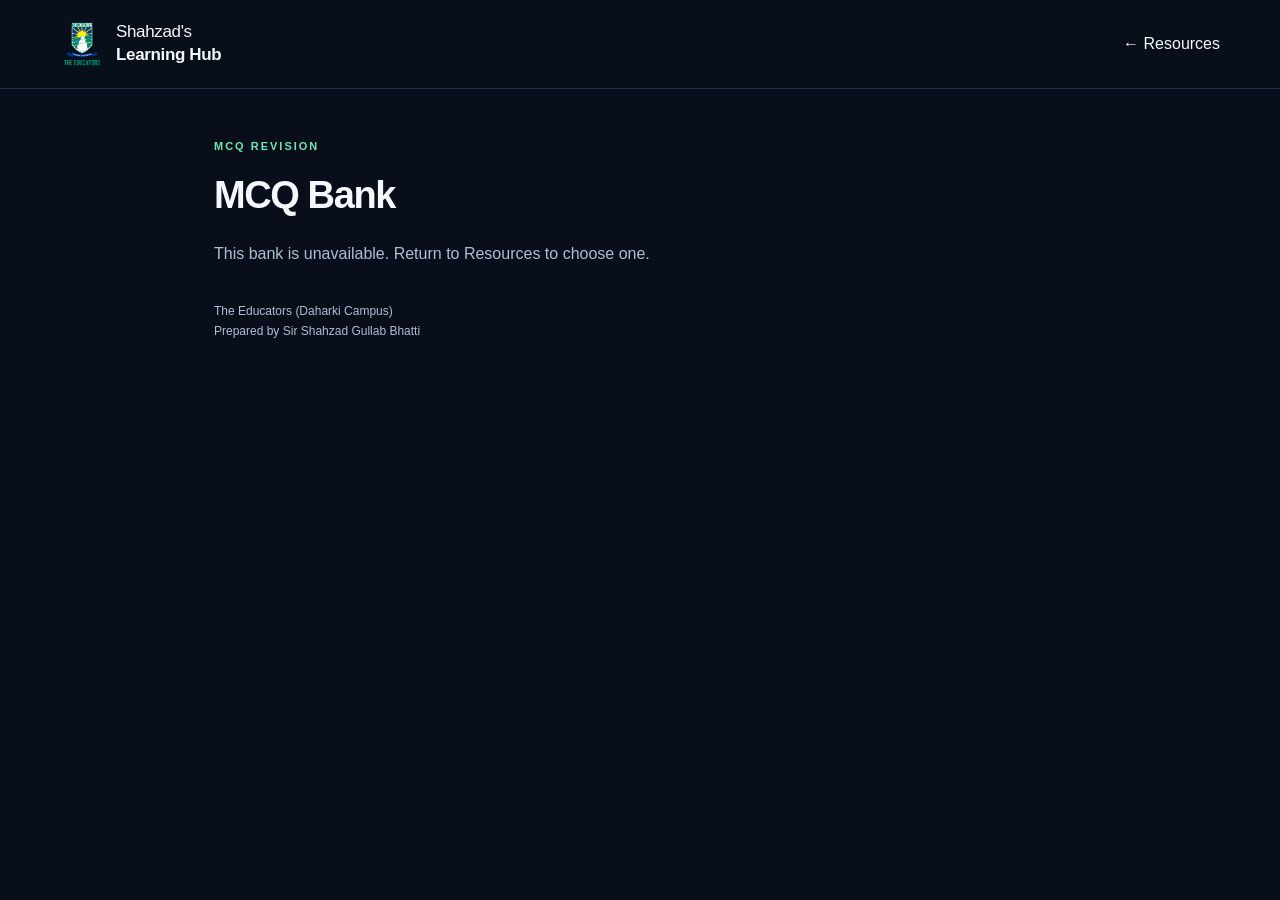
==== site/bank.html @ e8b8c27c "Create student learning hub with chapter resources" ====
<!doctype html><html lang="en"><head><meta charset="utf-8"><meta name="viewport" content="width=device-width,initial-scale=1"><meta name="color-scheme" content="dark"><title>MCQ Revision | Shahzad's Learning Hub</title><link rel="icon" href="assets/logo.png"><link rel="stylesheet" href="styles.css"><script src="data/banks.js" defer></script><script src="bank.js" defer></script><script src="reader.js" defer></script></head><body><header class="site-header"><div class="container header-inner"><a href="index.html" class="brand"><img src="assets/logo.png" alt="The Educators" width="44" height="44"><span>Shahzad's <strong>Learning Hub</strong></span></a><a id="bank-back" href="index.html#library">← Resources</a></div></header><main class="reader"><p class="eyebrow" id="bank-meta">MCQ REVISION</p><h1 id="bank-title">MCQ Bank</h1><p id="bank-intro" class="reader-intro">Think through each question, then reveal the answer and explanation.</p><div class="reader-tools"><button class="button" data-expand>Show all answers</button><button class="button" data-collapse>Hide all answers</button><button class="button primary" data-print>Print with solutions</button></div><div id="bank-questions"></div><noscript><p>Enable JavaScript to read the questions and answers.</p></noscript><p class="reader-footer">The Educators (Daharki Campus)<br>Prepared by Sir Shahzad Gullab Bhatti</p></main></body></html>
---- site/styles.css ----
:root{color-scheme:dark;--bg:#080f1b;--surface:#101c2c;--raised:#17263a;--border:#2b3c51;--text:#f4f7fc;--muted:#b0bed2;--mint:#6ee7b7;--blue:#8cb8ff;--yellow:#fff000;--radius:18px;font-family:Inter,"Segoe UI",Arial,sans-serif;color:var(--text);background:var(--bg);font-synthesis:none}*{box-sizing:border-box}html{scroll-behavior:smooth;scroll-padding-top:100px}body{margin:0}a{color:inherit;text-decoration:none}button,input,select{font:inherit}button,a,input,select,summary{-webkit-tap-highlight-color:transparent}button{cursor:pointer}a:focus-visible,button:focus-visible,input:focus-visible,select:focus-visible,summary:focus-visible{outline:3px solid var(--yellow);outline-offset:5px}button{color:inherit}a:hover{color:var(--mint)}button:disabled{opacity:.5;cursor:default}p{line-height:1.65}h1,h2,h3,p{margin-top:0}h2{font-size:clamp(25px,3vw,36px);letter-spacing:-1.1px;margin-bottom:0}h3{font-size:21px;letter-spacing:-.35px}.container{width:min(1160px,calc(100% - 64px));margin-inline:auto}.site-header{background:rgba(8,15,27,.96);border-bottom:1px solid #203046;position:sticky;top:0;z-index:20}.header-inner{min-height:88px;display:flex;align-items:center;justify-content:space-between;gap:24px}.brand{display:flex;align-items:center;gap:12px;font-size:17px;letter-spacing:-.35px}.brand img{object-fit:contain}.brand span{display:flex;flex-direction:column;line-height:1.35}.brand strong{font-weight:650}.header-inner nav{display:flex;align-items:center;gap:30px;font-size:14px;color:var(--muted)}.nav-contact{border:1px solid var(--border);border-radius:9px;padding:11px 15px;color:var(--text)}.hero{display:grid;grid-template-columns:1.5fr 1fr;align-items:center;gap:80px;padding-block:72px 70px}.eyebrow{font-size:11px;letter-spacing:2px;font-weight:700;color:var(--mint);margin-bottom:18px}.status-dot{display:inline-block;width:6px;height:6px;background:var(--mint);border-radius:50%;margin-right:7px;vertical-align:middle}h1{font-size:clamp(44px,5.2vw,67px);line-height:1.1;letter-spacing:-3.3px;margin-bottom:22px;font-weight:650}h1 em{font-family:Georgia,serif;font-weight:400;color:var(--mint);letter-spacing:-2px}.hero-intro{font-size:17px;color:var(--muted);line-height:1.8;margin-bottom:27px}.button{display:inline-flex;align-items:center;justify-content:center;gap:28px;padding:13px 20px;border-radius:9px;border:1px solid var(--border);background:var(--surface);font-size:14px;font-weight:600;min-height:46px}.button.primary{background:var(--mint);color:#061b15;border-color:var(--mint)}.button:hover{background:var(--raised);color:var(--text)}.button.primary:hover{background:#a0f5d3;color:#061b15}.hero-caption{font-size:12px;color:var(--muted);margin:18px 0 0}.hero-caption span{margin-inline:10px}.teacher-preview{width:100%;max-width:340px;justify-self:end}.portrait-frame{height:300px;border:1px solid #315044;border-radius:110px 110px 20px 20px;overflow:hidden;position:relative;background:#183a36}.portrait-frame img{width:100%;height:100%;object-fit:cover;object-position:50% 22%;filter:saturate(.8)}.portrait-frame:after{content:"";position:absolute;inset:55% 0 0;background:linear-gradient(transparent,rgba(8,15,27,.85));pointer-events:none}.portrait-tag{position:absolute;bottom:18px;left:0;right:0;text-align:center;z-index:1;font-size:11px;letter-spacing:.4px;color:#e6f8f0}.teacher-preview-caption{padding:16px 2px;display:flex;align-items:center;justify-content:space-between}.teacher-preview-caption small{display:block;color:var(--muted);font-size:9px;letter-spacing:1.7px;margin-bottom:6px}.teacher-preview-caption strong{font-size:14px;font-weight:600}.teacher-preview-caption>a{width:33px;height:33px;border:1px solid var(--border);border-radius:50%;display:grid;place-items:center}.section-heading{display:flex;justify-content:space-between;gap:20px;align-items:end;margin-bottom:24px}.section-heading .eyebrow{margin-bottom:11px}.subtle{color:var(--muted);font-size:14px}.section-heading>.subtle{margin:0 0 4px}.class-section{padding-bottom:60px}.class-grid{display:grid;grid-template-columns:repeat(4,minmax(0,1fr));gap:14px}.class-card{text-align:left;padding:22px;background:linear-gradient(145deg,#102327,var(--surface));border:1px solid var(--border);border-radius:var(--radius);display:grid;gap:24px;transition:transform .2s,border-color .2s;min-height:204px}.class-card:hover{transform:translateY(-4px);border-color:var(--mint)}.class-card-top{display:flex;justify-content:space-between;gap:10px;font-size:9px;letter-spacing:1.4px;color:var(--muted)}.class-card-top>span{font-size:16px;color:var(--mint)}.class-card>strong{font-size:19px;display:flex;align-items:baseline;gap:10px;font-weight:400}.class-card>strong>span{font-size:42px;letter-spacing:-2px;font-weight:600}.class-card-bottom{font-size:14px}.class-card-bottom small{display:block;color:var(--muted);font-size:11px;margin-top:7px}.library-section{padding-top:42px;padding-bottom:70px;border-top:1px solid var(--border)}.search-row{display:grid;grid-template-columns:minmax(0,1fr) 155px 175px;gap:12px}.search-field{display:flex;align-items:center;gap:10px;background:var(--surface);border:1px solid var(--border);border-radius:10px;padding-left:16px}.search-field>span{font-size:26px;color:var(--muted);line-height:1}input,select{background:var(--surface);color:var(--text);border:1px solid var(--border);border-radius:10px;min-height:49px;padding:12px 15px;width:100%;font-size:14px}input::placeholder{color:#a9b7ca}.search-field input{border:0;background:transparent;min-width:0}select{cursor:pointer}.filter-row{display:flex;justify-content:space-between;align-items:center;gap:18px;margin:19px 0 28px}.type-tabs{display:flex;flex-wrap:wrap;gap:5px}.type-tabs button{border:1px solid transparent;background:transparent;color:var(--muted);font-size:12px;padding:9px 12px;border-radius:7px;min-height:38px}.type-tabs button[aria-pressed=true]{background:#16352e;color:var(--mint);border-color:#2f6052}.text-button{border:0;background:transparent;color:var(--muted);font-size:12px;text-decoration:underline;text-underline-offset:4px;min-height:38px}.resource-grid{display:grid;grid-template-columns:repeat(3,minmax(0,1fr));gap:16px}.resource-card{background:var(--surface);border:1px solid var(--border);border-radius:14px;padding:22px;display:flex;flex-direction:column;min-width:0}.resource-meta{display:flex;gap:8px;align-items:center;flex-wrap:wrap;font-size:10px;letter-spacing:.3px;color:var(--muted);margin-bottom:16px}.class-badge{background:#1c3048;color:#c8ddff;border-radius:5px;padding:5px 7px;font-size:10px}.resource-kind{margin-left:auto;color:var(--mint)}.resource-card h3{font-size:19px;font-weight:600;line-height:1.35;margin-bottom:10px;letter-spacing:-.35px}.resource-card p{font-size:13px;color:var(--muted);margin-bottom:20px}.resource-bottom{display:flex;justify-content:space-between;align-items:center;border-top:1px solid var(--border);padding-top:14px;margin-top:auto;gap:10px}.resource-bottom>span{color:var(--muted);font-size:10px}.resource-bottom a{font-size:12px;color:var(--mint);min-height:32px;display:inline-flex;align-items:center}.empty-state{border:1px dashed var(--border);border-radius:var(--radius);text-align:center;padding:50px 20px}.empty-state p{color:var(--muted)}.teacher-section{display:grid;grid-template-columns:1fr 1fr;gap:80px;padding-block:65px 80px;border-top:1px solid var(--border)}.teacher-intro h2{font-size:40px;line-height:1.15;margin-bottom:22px}.teacher-intro>p:not(.eyebrow){font-size:15px;color:var(--muted);max-width:480px}.qualification-list{display:flex;gap:30px;margin-block:25px;font-size:12px;color:var(--muted);line-height:1.6}.qualification-list strong{display:block;color:var(--text);font-size:13px;font-weight:500}.teacher-links{display:flex;gap:25px;font-size:13px;color:var(--mint)}.research-panel{border:1px solid var(--border);border-radius:var(--radius);padding:28px}.research-panel>h3{margin-bottom:7px}.research-item{border-top:1px solid var(--border);padding-top:18px;margin-top:18px}.research-item h4{font-size:14px;line-height:1.5;margin:0 0 6px;font-weight:500}.research-item p{font-size:12px;color:var(--muted);margin:0}.site-footer{border-top:1px solid var(--border);padding-block:28px}.footer-inner{display:flex;gap:24px;justify-content:space-between;align-items:center;font-size:11px;color:var(--muted)}.footer-inner strong{color:var(--text);font-size:13px}.footer-inner p{margin:6px 0 0}.footer-inner a{white-space:nowrap}.skip-link{position:fixed;left:20px;top:-100px;background:var(--mint);color:#061b15;padding:15px;z-index:100}.skip-link:focus{top:10px}.sr-only{position:absolute;width:1px;height:1px;padding:0;margin:-1px;overflow:hidden;clip:rect(0,0,0,0);white-space:nowrap;border:0}[hidden]{display:none!important}.viewer-main{width:min(1450px,calc(100% - 36px));margin:24px auto}.viewer-toolbar{display:flex;gap:20px;justify-content:space-between;align-items:center;margin-bottom:18px}.viewer-toolbar h1{font-size:24px;letter-spacing:-.6px;margin:8px 0 0}.viewer-toolbar .eyebrow{margin:0;font-size:10px}.viewer-actions{display:flex;gap:10px;flex-wrap:wrap}.viewer-actions .button{padding:10px 14px;font-size:12px;min-height:42px}.chapter-frame{width:100%;height:calc(100dvh - 205px);min-height:570px;border:1px solid var(--border);border-radius:14px;background:var(--bg);display:block}.chapter-frame:fullscreen{height:100%;border:0;border-radius:0}.viewer-help{font-size:12px;color:var(--muted);margin-top:14px}.reader{max-width:900px;margin:48px auto 70px;padding:0 24px}.reader h1{font-size:38px;letter-spacing:-1.4px;line-height:1.2}.reader-intro{color:var(--muted)}.reader-tools{display:flex;gap:10px;margin-block:24px}.reader-tools .button{font-size:12px;padding:10px 14px}.note-block,.bank-question{border-bottom:1px solid var(--border);padding-block:16px}.note-block summary,.bank-question summary{cursor:pointer;padding-block:8px;font-size:18px;font-weight:600;line-height:1.5}.note-content,.solution{color:var(--muted);line-height:1.8;padding:12px 0 8px;font-size:15px}.note-content strong,.solution strong{color:var(--text)}.note-content table{border-collapse:collapse;display:block;overflow:auto;width:100%;margin-block:18px}.note-content td,.note-content th{border:1px solid var(--border);padding:10px;text-align:left;min-width:140px}.note-content .formula{font-family:"Cambria Math",Georgia,serif;font-size:19px;background:var(--surface);padding:18px;border-radius:10px;line-height:1.7;overflow:auto}.note-content .callout{border-left:2px solid var(--mint);padding-left:14px}.bank-question h2{font-size:19px;letter-spacing:0;line-height:1.55;margin-block:10px 14px}.bank-options{list-style:none;padding:0;display:grid;grid-template-columns:1fr 1fr;gap:8px;font-size:14px;color:var(--muted)}.bank-question summary{font-size:13px;color:var(--mint);font-weight:500}.reader-footer{margin-top:35px;color:var(--muted);font-size:12px}
@media(min-width:1500px){.hero{padding-block:90px}.portrait-frame{height:325px}}@media(max-width:1000px){.hero{gap:35px;grid-template-columns:1.4fr 1fr}.teacher-preview{max-width:280px}.portrait-frame{height:280px}h1{font-size:51px}.class-card{padding:18px}.resource-grid{grid-template-columns:repeat(2,minmax(0,1fr))}.teacher-section{gap:40px}.class-card-top{font-size:8px}.class-card-bottom{font-size:12px}}@media(max-width:720px){.container{width:calc(100% - 36px)}.header-inner{min-height:75px;gap:12px}.brand{font-size:13px;gap:8px}.brand img{width:34px;height:40px}.header-inner nav{gap:16px;font-size:12px}.nav-contact{display:none}.hero{padding-block:42px;gap:24px;grid-template-columns:1fr}.hero h1{font-size:clamp(40px,8.5vw,59px);letter-spacing:-2px}.hero .eyebrow{font-size:9px;letter-spacing:1.2px}.hero-intro{font-size:15px}.teacher-preview{max-width:none;display:flex;align-items:center;gap:15px;justify-self:start}.portrait-frame{width:70px;height:76px;flex:none;border-radius:14px}.portrait-tag{display:none}.teacher-preview-caption{gap:20px;width:100%}.teacher-preview-caption strong{font-size:13px}.section-heading{align-items:start;gap:12px}.section-heading>.subtle{font-size:11px;max-width:105px}.class-section{padding-bottom:40px}.class-grid{grid-template-columns:repeat(2,minmax(0,1fr));gap:12px}.class-card{gap:18px;min-height:188px}.class-card-top{font-size:8px;letter-spacing:.7px}.class-card>strong>span{font-size:36px}.class-card-bottom{font-size:13px}.search-row{grid-template-columns:1fr 1fr;gap:10px}.search-field{grid-column:1/-1}.filter-row{align-items:start;flex-direction:column;gap:4px;margin-bottom:20px}.type-tabs{gap:3px}.type-tabs button{font-size:11px;padding:9px}.resource-grid{grid-template-columns:1fr}.resource-card{padding:20px}.library-section{padding-block:35px 45px}.teacher-section{grid-template-columns:1fr;gap:30px;padding-block:40px}.teacher-intro h2{font-size:34px}.research-panel{padding:22px}.footer-inner{align-items:start;flex-wrap:wrap;gap:15px}.footer-inner>p{width:100%;order:3;margin:0;font-size:10px}.viewer-toolbar{align-items:start;flex-direction:column;gap:14px}.viewer-toolbar h1{font-size:20px}.chapter-frame{min-height:650px;height:calc(100dvh - 255px)}.reader{margin-top:32px;padding:0 18px}.reader h1{font-size:30px}.bank-options{grid-template-columns:1fr}.reader-tools{flex-wrap:wrap}.note-content{font-size:14px}.qualification-list{gap:20px}}@media(prefers-reduced-motion:reduce){html{scroll-behavior:auto}*,*:before,*:after{animation:none!important;transition:none!important}}@media print{html,body{background:white!important;color:black!important}.site-header,.site-footer,.reader-tools,.skip-link,.viewer-actions{display:none!important}.reader{margin:0;max-width:none}.reader h1{font-size:24pt}.reader p,.note-content,.solution,.bank-options,.reader-footer{color:black!important}.note-block,.bank-question{border-color:#ccc;break-inside:avoid}.note-content .formula{background:#f3f3f3;color:black}.note-content strong,.solution strong{color:black!important}.note-content td,.note-content th{border-color:#aaa}.note-block summary{font-size:14pt}.eyebrow{color:black!important}}
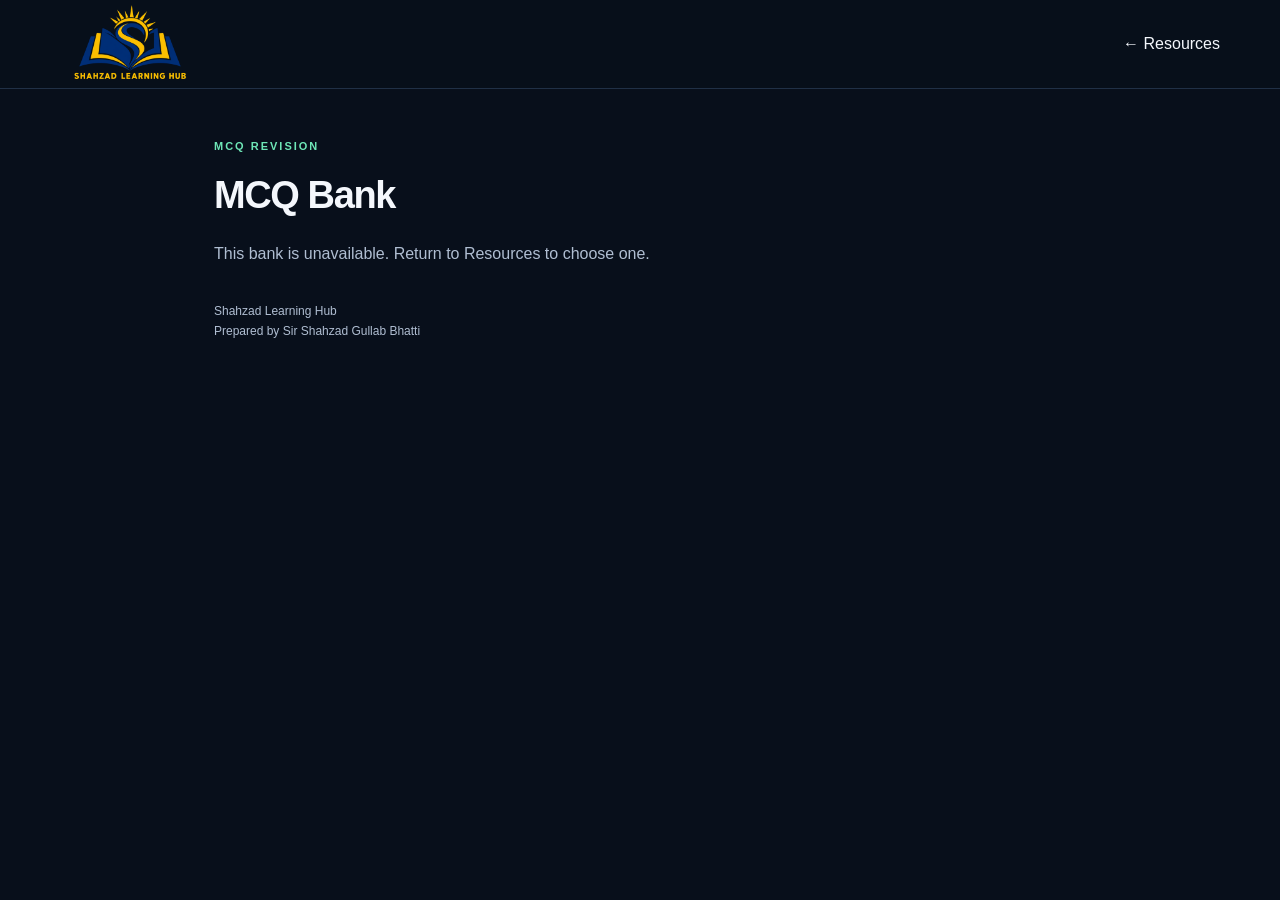
==== commit 8442029e: "Apply personal branding and class-first navigation with separate portfolio" ====
--- a/site/bank.html
+++ b/site/bank.html
@@ -1 +1 @@
-<!doctype html><html lang="en"><head><meta charset="utf-8"><meta name="viewport" content="width=device-width,initial-scale=1"><meta name="color-scheme" content="dark"><title>MCQ Revision | Shahzad's Learning Hub</title><link rel="icon" href="assets/logo.png"><link rel="stylesheet" href="styles.css"><script src="data/banks.js" defer></script><script src="bank.js" defer></script><script src="reader.js" defer></script></head><body><header class="site-header"><div class="container header-inner"><a href="index.html" class="brand"><img src="assets/logo.png" alt="The Educators" width="44" height="44"><span>Shahzad's <strong>Learning Hub</strong></span></a><a id="bank-back" href="index.html#library">← Resources</a></div></header><main class="reader"><p class="eyebrow" id="bank-meta">MCQ REVISION</p><h1 id="bank-title">MCQ Bank</h1><p id="bank-intro" class="reader-intro">Think through each question, then reveal the answer and explanation.</p><div class="reader-tools"><button class="button" data-expand>Show all answers</button><button class="button" data-collapse>Hide all answers</button><button class="button primary" data-print>Print with solutions</button></div><div id="bank-questions"></div><noscript><p>Enable JavaScript to read the questions and answers.</p></noscript><p class="reader-footer">The Educators (Daharki Campus)<br>Prepared by Sir Shahzad Gullab Bhatti</p></main></body></html>
+<!doctype html><html lang="en"><head><meta charset="utf-8"><meta name="viewport" content="width=device-width,initial-scale=1"><meta name="color-scheme" content="dark"><title>MCQ Revision | Shahzad's Learning Hub</title><link rel="icon" href="assets/logo.png"><link rel="stylesheet" href="styles.css"><script src="data/banks.js" defer></script><script src="bank.js" defer></script><script src="reader.js" defer></script></head><body><header class="site-header"><div class="container header-inner"><a href="index.html" class="brand"><img src="assets/logo.png" alt="Shahzad Learning Hub" width="44" height="44"></a><a id="bank-back" href="index.html#classes">← Resources</a></div></header><main class="reader"><p class="eyebrow" id="bank-meta">MCQ REVISION</p><h1 id="bank-title">MCQ Bank</h1><p id="bank-intro" class="reader-intro">Think through each question, then reveal the answer and explanation.</p><div class="reader-tools"><button class="button" data-expand>Show all answers</button><button class="button" data-collapse>Hide all answers</button><button class="button primary" data-print>Print with solutions</button></div><div id="bank-questions"></div><noscript><p>Enable JavaScript to read the questions and answers.</p></noscript><p class="reader-footer">Shahzad Learning Hub<br>Prepared by Sir Shahzad Gullab Bhatti</p></main></body></html>
--- a/site/styles.css
+++ b/site/styles.css
@@ -1,2 +1,17 @@
 :root{color-scheme:dark;--bg:#080f1b;--surface:#101c2c;--raised:#17263a;--border:#2b3c51;--text:#f4f7fc;--muted:#b0bed2;--mint:#6ee7b7;--blue:#8cb8ff;--yellow:#fff000;--radius:18px;font-family:Inter,"Segoe UI",Arial,sans-serif;color:var(--text);background:var(--bg);font-synthesis:none}*{box-sizing:border-box}html{scroll-behavior:smooth;scroll-padding-top:100px}body{margin:0}a{color:inherit;text-decoration:none}button,input,select{font:inherit}button,a,input,select,summary{-webkit-tap-highlight-color:transparent}button{cursor:pointer}a:focus-visible,button:focus-visible,input:focus-visible,select:focus-visible,summary:focus-visible{outline:3px solid var(--yellow);outline-offset:5px}button{color:inherit}a:hover{color:var(--mint)}button:disabled{opacity:.5;cursor:default}p{line-height:1.65}h1,h2,h3,p{margin-top:0}h2{font-size:clamp(25px,3vw,36px);letter-spacing:-1.1px;margin-bottom:0}h3{font-size:21px;letter-spacing:-.35px}.container{width:min(1160px,calc(100% - 64px));margin-inline:auto}.site-header{background:rgba(8,15,27,.96);border-bottom:1px solid #203046;position:sticky;top:0;z-index:20}.header-inner{min-height:88px;display:flex;align-items:center;justify-content:space-between;gap:24px}.brand{display:flex;align-items:center;gap:12px;font-size:17px;letter-spacing:-.35px}.brand img{object-fit:contain}.brand span{display:flex;flex-direction:column;line-height:1.35}.brand strong{font-weight:650}.header-inner nav{display:flex;align-items:center;gap:30px;font-size:14px;color:var(--muted)}.nav-contact{border:1px solid var(--border);border-radius:9px;padding:11px 15px;color:var(--text)}.hero{display:grid;grid-template-columns:1.5fr 1fr;align-items:center;gap:80px;padding-block:72px 70px}.eyebrow{font-size:11px;letter-spacing:2px;font-weight:700;color:var(--mint);margin-bottom:18px}.status-dot{display:inline-block;width:6px;height:6px;background:var(--mint);border-radius:50%;margin-right:7px;vertical-align:middle}h1{font-size:clamp(44px,5.2vw,67px);line-height:1.1;letter-spacing:-3.3px;margin-bottom:22px;font-weight:650}h1 em{font-family:Georgia,serif;font-weight:400;color:var(--mint);letter-spacing:-2px}.hero-intro{font-size:17px;color:var(--muted);line-height:1.8;margin-bottom:27px}.button{display:inline-flex;align-items:center;justify-content:center;gap:28px;padding:13px 20px;border-radius:9px;border:1px solid var(--border);background:var(--surface);font-size:14px;font-weight:600;min-height:46px}.button.primary{background:var(--mint);color:#061b15;border-color:var(--mint)}.button:hover{background:var(--raised);color:var(--text)}.button.primary:hover{background:#a0f5d3;color:#061b15}.hero-caption{font-size:12px;color:var(--muted);margin:18px 0 0}.hero-caption span{margin-inline:10px}.teacher-preview{width:100%;max-width:340px;justify-self:end}.portrait-frame{height:300px;border:1px solid #315044;border-radius:110px 110px 20px 20px;overflow:hidden;position:relative;background:#183a36}.portrait-frame img{width:100%;height:100%;object-fit:cover;object-position:50% 22%;filter:saturate(.8)}.portrait-frame:after{content:"";position:absolute;inset:55% 0 0;background:linear-gradient(transparent,rgba(8,15,27,.85));pointer-events:none}.portrait-tag{position:absolute;bottom:18px;left:0;right:0;text-align:center;z-index:1;font-size:11px;letter-spacing:.4px;color:#e6f8f0}.teacher-preview-caption{padding:16px 2px;display:flex;align-items:center;justify-content:space-between}.teacher-preview-caption small{display:block;color:var(--muted);font-size:9px;letter-spacing:1.7px;margin-bottom:6px}.teacher-preview-caption strong{font-size:14px;font-weight:600}.teacher-preview-caption>a{width:33px;height:33px;border:1px solid var(--border);border-radius:50%;display:grid;place-items:center}.section-heading{display:flex;justify-content:space-between;gap:20px;align-items:end;margin-bottom:24px}.section-heading .eyebrow{margin-bottom:11px}.subtle{color:var(--muted);font-size:14px}.section-heading>.subtle{margin:0 0 4px}.class-section{padding-bottom:60px}.class-grid{display:grid;grid-template-columns:repeat(4,minmax(0,1fr));gap:14px}.class-card{text-align:left;padding:22px;background:linear-gradient(145deg,#102327,var(--surface));border:1px solid var(--border);border-radius:var(--radius);display:grid;gap:24px;transition:transform .2s,border-color .2s;min-height:204px}.class-card:hover{transform:translateY(-4px);border-color:var(--mint)}.class-card-top{display:flex;justify-content:space-between;gap:10px;font-size:9px;letter-spacing:1.4px;color:var(--muted)}.class-card-top>span{font-size:16px;color:var(--mint)}.class-card>strong{font-size:19px;display:flex;align-items:baseline;gap:10px;font-weight:400}.class-card>strong>span{font-size:42px;letter-spacing:-2px;font-weight:600}.class-card-bottom{font-size:14px}.class-card-bottom small{display:block;color:var(--muted);font-size:11px;margin-top:7px}.library-section{padding-top:42px;padding-bottom:70px;border-top:1px solid var(--border)}.search-row{display:grid;grid-template-columns:minmax(0,1fr) 155px 175px;gap:12px}.search-field{display:flex;align-items:center;gap:10px;background:var(--surface);border:1px solid var(--border);border-radius:10px;padding-left:16px}.search-field>span{font-size:26px;color:var(--muted);line-height:1}input,select{background:var(--surface);color:var(--text);border:1px solid var(--border);border-radius:10px;min-height:49px;padding:12px 15px;width:100%;font-size:14px}input::placeholder{color:#a9b7ca}.search-field input{border:0;background:transparent;min-width:0}select{cursor:pointer}.filter-row{display:flex;justify-content:space-between;align-items:center;gap:18px;margin:19px 0 28px}.type-tabs{display:flex;flex-wrap:wrap;gap:5px}.type-tabs button{border:1px solid transparent;background:transparent;color:var(--muted);font-size:12px;padding:9px 12px;border-radius:7px;min-height:38px}.type-tabs button[aria-pressed=true]{background:#16352e;color:var(--mint);border-color:#2f6052}.text-button{border:0;background:transparent;color:var(--muted);font-size:12px;text-decoration:underline;text-underline-offset:4px;min-height:38px}.resource-grid{display:grid;grid-template-columns:repeat(3,minmax(0,1fr));gap:16px}.resource-card{background:var(--surface);border:1px solid var(--border);border-radius:14px;padding:22px;display:flex;flex-direction:column;min-width:0}.resource-meta{display:flex;gap:8px;align-items:center;flex-wrap:wrap;font-size:10px;letter-spacing:.3px;color:var(--muted);margin-bottom:16px}.class-badge{background:#1c3048;color:#c8ddff;border-radius:5px;padding:5px 7px;font-size:10px}.resource-kind{margin-left:auto;color:var(--mint)}.resource-card h3{font-size:19px;font-weight:600;line-height:1.35;margin-bottom:10px;letter-spacing:-.35px}.resource-card p{font-size:13px;color:var(--muted);margin-bottom:20px}.resource-bottom{display:flex;justify-content:space-between;align-items:center;border-top:1px solid var(--border);padding-top:14px;margin-top:auto;gap:10px}.resource-bottom>span{color:var(--muted);font-size:10px}.resource-bottom a{font-size:12px;color:var(--mint);min-height:32px;display:inline-flex;align-items:center}.empty-state{border:1px dashed var(--border);border-radius:var(--radius);text-align:center;padding:50px 20px}.empty-state p{color:var(--muted)}.teacher-section{display:grid;grid-template-columns:1fr 1fr;gap:80px;padding-block:65px 80px;border-top:1px solid var(--border)}.teacher-intro h2{font-size:40px;line-height:1.15;margin-bottom:22px}.teacher-intro>p:not(.eyebrow){font-size:15px;color:var(--muted);max-width:480px}.qualification-list{display:flex;gap:30px;margin-block:25px;font-size:12px;color:var(--muted);line-height:1.6}.qualification-list strong{display:block;color:var(--text);font-size:13px;font-weight:500}.teacher-links{display:flex;gap:25px;font-size:13px;color:var(--mint)}.research-panel{border:1px solid var(--border);border-radius:var(--radius);padding:28px}.research-panel>h3{margin-bottom:7px}.research-item{border-top:1px solid var(--border);padding-top:18px;margin-top:18px}.research-item h4{font-size:14px;line-height:1.5;margin:0 0 6px;font-weight:500}.research-item p{font-size:12px;color:var(--muted);margin:0}.site-footer{border-top:1px solid var(--border);padding-block:28px}.footer-inner{display:flex;gap:24px;justify-content:space-between;align-items:center;font-size:11px;color:var(--muted)}.footer-inner strong{color:var(--text);font-size:13px}.footer-inner p{margin:6px 0 0}.footer-inner a{white-space:nowrap}.skip-link{position:fixed;left:20px;top:-100px;background:var(--mint);color:#061b15;padding:15px;z-index:100}.skip-link:focus{top:10px}.sr-only{position:absolute;width:1px;height:1px;padding:0;margin:-1px;overflow:hidden;clip:rect(0,0,0,0);white-space:nowrap;border:0}[hidden]{display:none!important}.viewer-main{width:min(1450px,calc(100% - 36px));margin:24px auto}.viewer-toolbar{display:flex;gap:20px;justify-content:space-between;align-items:center;margin-bottom:18px}.viewer-toolbar h1{font-size:24px;letter-spacing:-.6px;margin:8px 0 0}.viewer-toolbar .eyebrow{margin:0;font-size:10px}.viewer-actions{display:flex;gap:10px;flex-wrap:wrap}.viewer-actions .button{padding:10px 14px;font-size:12px;min-height:42px}.chapter-frame{width:100%;height:calc(100dvh - 205px);min-height:570px;border:1px solid var(--border);border-radius:14px;background:var(--bg);display:block}.chapter-frame:fullscreen{height:100%;border:0;border-radius:0}.viewer-help{font-size:12px;color:var(--muted);margin-top:14px}.reader{max-width:900px;margin:48px auto 70px;padding:0 24px}.reader h1{font-size:38px;letter-spacing:-1.4px;line-height:1.2}.reader-intro{color:var(--muted)}.reader-tools{display:flex;gap:10px;margin-block:24px}.reader-tools .button{font-size:12px;padding:10px 14px}.note-block,.bank-question{border-bottom:1px solid var(--border);padding-block:16px}.note-block summary,.bank-question summary{cursor:pointer;padding-block:8px;font-size:18px;font-weight:600;line-height:1.5}.note-content,.solution{color:var(--muted);line-height:1.8;padding:12px 0 8px;font-size:15px}.note-content strong,.solution strong{color:var(--text)}.note-content table{border-collapse:collapse;display:block;overflow:auto;width:100%;margin-block:18px}.note-content td,.note-content th{border:1px solid var(--border);padding:10px;text-align:left;min-width:140px}.note-content .formula{font-family:"Cambria Math",Georgia,serif;font-size:19px;background:var(--surface);padding:18px;border-radius:10px;line-height:1.7;overflow:auto}.note-content .callout{border-left:2px solid var(--mint);padding-left:14px}.bank-question h2{font-size:19px;letter-spacing:0;line-height:1.55;margin-block:10px 14px}.bank-options{list-style:none;padding:0;display:grid;grid-template-columns:1fr 1fr;gap:8px;font-size:14px;color:var(--muted)}.bank-question summary{font-size:13px;color:var(--mint);font-weight:500}.reader-footer{margin-top:35px;color:var(--muted);font-size:12px}
 @media(min-width:1500px){.hero{padding-block:90px}.portrait-frame{height:325px}}@media(max-width:1000px){.hero{gap:35px;grid-template-columns:1.4fr 1fr}.teacher-preview{max-width:280px}.portrait-frame{height:280px}h1{font-size:51px}.class-card{padding:18px}.resource-grid{grid-template-columns:repeat(2,minmax(0,1fr))}.teacher-section{gap:40px}.class-card-top{font-size:8px}.class-card-bottom{font-size:12px}}@media(max-width:720px){.container{width:calc(100% - 36px)}.header-inner{min-height:75px;gap:12px}.brand{font-size:13px;gap:8px}.brand img{width:34px;height:40px}.header-inner nav{gap:16px;font-size:12px}.nav-contact{display:none}.hero{padding-block:42px;gap:24px;grid-template-columns:1fr}.hero h1{font-size:clamp(40px,8.5vw,59px);letter-spacing:-2px}.hero .eyebrow{font-size:9px;letter-spacing:1.2px}.hero-intro{font-size:15px}.teacher-preview{max-width:none;display:flex;align-items:center;gap:15px;justify-self:start}.portrait-frame{width:70px;height:76px;flex:none;border-radius:14px}.portrait-tag{display:none}.teacher-preview-caption{gap:20px;width:100%}.teacher-preview-caption strong{font-size:13px}.section-heading{align-items:start;gap:12px}.section-heading>.subtle{font-size:11px;max-width:105px}.class-section{padding-bottom:40px}.class-grid{grid-template-columns:repeat(2,minmax(0,1fr));gap:12px}.class-card{gap:18px;min-height:188px}.class-card-top{font-size:8px;letter-spacing:.7px}.class-card>strong>span{font-size:36px}.class-card-bottom{font-size:13px}.search-row{grid-template-columns:1fr 1fr;gap:10px}.search-field{grid-column:1/-1}.filter-row{align-items:start;flex-direction:column;gap:4px;margin-bottom:20px}.type-tabs{gap:3px}.type-tabs button{font-size:11px;padding:9px}.resource-grid{grid-template-columns:1fr}.resource-card{padding:20px}.library-section{padding-block:35px 45px}.teacher-section{grid-template-columns:1fr;gap:30px;padding-block:40px}.teacher-intro h2{font-size:34px}.research-panel{padding:22px}.footer-inner{align-items:start;flex-wrap:wrap;gap:15px}.footer-inner>p{width:100%;order:3;margin:0;font-size:10px}.viewer-toolbar{align-items:start;flex-direction:column;gap:14px}.viewer-toolbar h1{font-size:20px}.chapter-frame{min-height:650px;height:calc(100dvh - 255px)}.reader{margin-top:32px;padding:0 18px}.reader h1{font-size:30px}.bank-options{grid-template-columns:1fr}.reader-tools{flex-wrap:wrap}.note-content{font-size:14px}.qualification-list{gap:20px}}@media(prefers-reduced-motion:reduce){html{scroll-behavior:auto}*,*:before,*:after{animation:none!important;transition:none!important}}@media print{html,body{background:white!important;color:black!important}.site-header,.site-footer,.reader-tools,.skip-link,.viewer-actions{display:none!important}.reader{margin:0;max-width:none}.reader h1{font-size:24pt}.reader p,.note-content,.solution,.bank-options,.reader-footer{color:black!important}.note-block,.bank-question{border-color:#ccc;break-inside:avoid}.note-content .formula{background:#f3f3f3;color:black}.note-content strong,.solution strong{color:black!important}.note-content td,.note-content th{border-color:#aaa}.note-block summary{font-size:14pt}.eyebrow{color:black!important}}
+
+/* Crop transparent margins in CSS and give the header artwork more presence. */
+.hero{grid-template-columns:1.3fr 1fr;gap:32px;padding-block:28px 32px}
+.teacher-preview{max-width:480px}
+.portrait-frame{height:auto;aspect-ratio:.95;border:0;border-radius:0;background:transparent;overflow:hidden}
+.portrait-frame img{display:block;position:absolute;left:-15%;top:-1.7%;width:130%;max-width:none;height:auto;object-fit:contain;object-position:center;filter:none}
+.portrait-frame:after{display:none}
+.teacher-preview-caption{padding-block:8px}
+@media(max-width:1000px){.hero{gap:24px}.teacher-preview{max-width:360px}.portrait-frame{height:auto}}
+@media(max-width:720px){.hero{grid-template-columns:1fr;gap:14px;padding-block:24px}.teacher-preview{display:block;width:min(100%,360px);max-width:360px;justify-self:center}.portrait-frame{width:100%;height:auto;aspect-ratio:.95;border-radius:0}.teacher-preview-caption{width:100%;padding-block:8px}}
+
+/* Personal branding and class-first navigation. */
+.brand img{width:140px;height:80px;object-fit:contain}.header-inner{min-height:88px}.teacher-picture-link{display:block;position:relative;border-radius:14px}.picture-tooltip{position:absolute;bottom:20px;left:50%;transform:translate(-50%,8px);padding:12px 18px;border:1px solid var(--border);border-radius:10px;background:#101c2cf2;color:var(--text);font-size:14px;white-space:nowrap;opacity:0;pointer-events:none;transition:opacity .18s,transform .18s}.teacher-picture-link:hover .picture-tooltip,.teacher-picture-link:focus .picture-tooltip{opacity:1;transform:translate(-50%,0)}.class-page{padding-block:48px 70px;min-height:65vh}.class-page h1{font-size:42px;letter-spacing:-1px;margin-bottom:12px}.class-page #class-search{max-width:720px;margin-block:25px 12px}.class-resource-section{margin-block:35px}.class-resource-section>h2{font-size:25px;margin-bottom:18px}.class-resource-section .resource-grid{grid-template-columns:repeat(2,minmax(0,1fr));max-width:900px}.portfolio-page{padding-block:45px 70px}.portfolio-hero{display:grid;grid-template-columns:1.4fr 1fr;align-items:center;gap:45px;margin-bottom:50px}.portfolio-hero h1{font-size:48px;letter-spacing:-1.5px}.portfolio-hero>img{width:100%;height:auto;max-width:340px;justify-self:end}.portfolio-bio{color:var(--muted);line-height:1.8}.portfolio-projects{display:grid;grid-template-columns:1fr 1fr;gap:20px}.portfolio-project{padding:25px;border:1px solid var(--border);border-radius:14px;background:var(--surface)}.portfolio-project h3{font-size:20px;line-height:1.4}.portfolio-project p{color:var(--muted);font-size:14px}.portfolio-project details summary{cursor:pointer;color:var(--mint);padding-block:10px}.portfolio-project details h4{margin-bottom:8px}.project-tech{font-size:12px;color:var(--blue)}
+@media(max-width:720px){.brand img{width:115px;height:65px}.class-page{padding-top:30px}.class-page h1{font-size:34px}.class-resource-section .resource-grid{grid-template-columns:1fr}.portfolio-hero{grid-template-columns:1fr;gap:20px}.portfolio-hero h1{font-size:37px}.portfolio-hero>img{justify-self:center;max-width:280px}.portfolio-projects{grid-template-columns:1fr}.header-inner nav{gap:14px}.picture-tooltip{font-size:12px;padding:10px 14px}}
+@media(hover:none){.picture-tooltip{opacity:1;transform:translate(-50%,0)}}
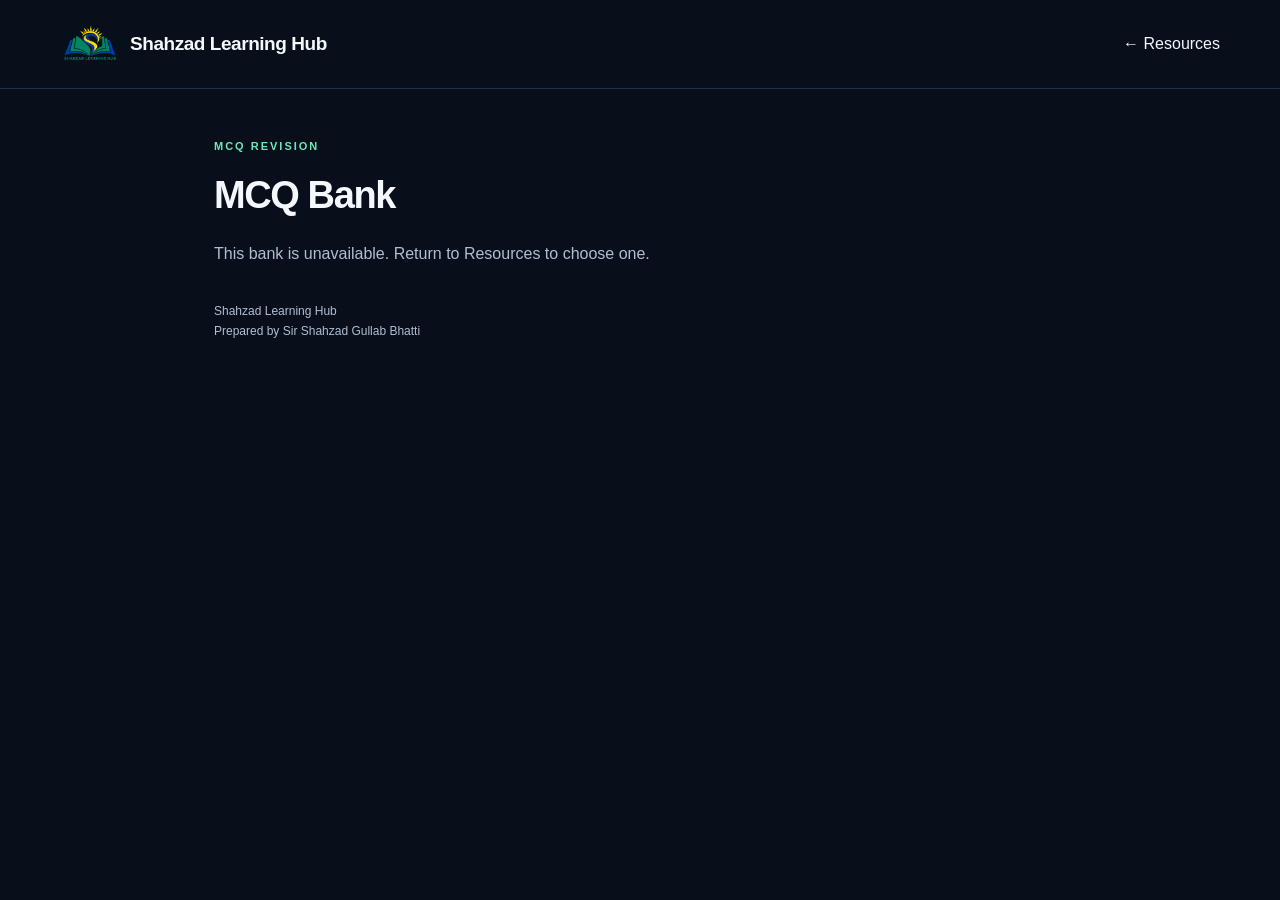
==== commit 097461f4: "Add complete chapter study sections and personal hub branding" ====
--- a/site/bank.html
+++ b/site/bank.html
@@ -1 +1 @@
-<!doctype html><html lang="en"><head><meta charset="utf-8"><meta name="viewport" content="width=device-width,initial-scale=1"><meta name="color-scheme" content="dark"><title>MCQ Revision | Shahzad's Learning Hub</title><link rel="icon" href="assets/logo.png"><link rel="stylesheet" href="styles.css"><script src="data/banks.js" defer></script><script src="bank.js" defer></script><script src="reader.js" defer></script></head><body><header class="site-header"><div class="container header-inner"><a href="index.html" class="brand"><img src="assets/logo.png" alt="Shahzad Learning Hub" width="44" height="44"></a><a id="bank-back" href="index.html#classes">← Resources</a></div></header><main class="reader"><p class="eyebrow" id="bank-meta">MCQ REVISION</p><h1 id="bank-title">MCQ Bank</h1><p id="bank-intro" class="reader-intro">Think through each question, then reveal the answer and explanation.</p><div class="reader-tools"><button class="button" data-expand>Show all answers</button><button class="button" data-collapse>Hide all answers</button><button class="button primary" data-print>Print with solutions</button></div><div id="bank-questions"></div><noscript><p>Enable JavaScript to read the questions and answers.</p></noscript><p class="reader-footer">Shahzad Learning Hub<br>Prepared by Sir Shahzad Gullab Bhatti</p></main></body></html>
+<!doctype html><html lang="en"><head><meta charset="utf-8"><meta name="viewport" content="width=device-width,initial-scale=1"><meta name="color-scheme" content="dark"><title>MCQ Revision | Shahzad's Learning Hub</title><link rel="icon" href="assets/new-logo.png"><link rel="stylesheet" href="styles.css"><script src="data/banks.js" defer></script><script src="bank.js" defer></script><script src="reader.js" defer></script></head><body><header class="site-header"><div class="container header-inner"><a href="index.html" class="brand"><img src="assets/new-logo.png" alt="Shahzad Learning Hub" width="44" height="44"><span class="brand-title">Shahzad Learning Hub</span></a><a id="bank-back" href="index.html#classes">← Resources</a></div></header><main class="reader"><p class="eyebrow" id="bank-meta">MCQ REVISION</p><h1 id="bank-title">MCQ Bank</h1><p id="bank-intro" class="reader-intro">Think through each question, then reveal the answer and explanation.</p><div class="reader-tools"><button class="button" data-expand>Show all answers</button><button class="button" data-collapse>Hide all answers</button><button class="button primary" data-print>Print with solutions</button></div><div id="bank-questions"></div><noscript><p>Enable JavaScript to read the questions and answers.</p></noscript><p class="reader-footer">Shahzad Learning Hub<br>Prepared by Sir Shahzad Gullab Bhatti</p></main></body></html>
--- a/site/styles.css
+++ b/site/styles.css
@@ -15,3 +15,9 @@
 .brand img{width:140px;height:80px;object-fit:contain}.header-inner{min-height:88px}.teacher-picture-link{display:block;position:relative;border-radius:14px}.picture-tooltip{position:absolute;bottom:20px;left:50%;transform:translate(-50%,8px);padding:12px 18px;border:1px solid var(--border);border-radius:10px;background:#101c2cf2;color:var(--text);font-size:14px;white-space:nowrap;opacity:0;pointer-events:none;transition:opacity .18s,transform .18s}.teacher-picture-link:hover .picture-tooltip,.teacher-picture-link:focus .picture-tooltip{opacity:1;transform:translate(-50%,0)}.class-page{padding-block:48px 70px;min-height:65vh}.class-page h1{font-size:42px;letter-spacing:-1px;margin-bottom:12px}.class-page #class-search{max-width:720px;margin-block:25px 12px}.class-resource-section{margin-block:35px}.class-resource-section>h2{font-size:25px;margin-bottom:18px}.class-resource-section .resource-grid{grid-template-columns:repeat(2,minmax(0,1fr));max-width:900px}.portfolio-page{padding-block:45px 70px}.portfolio-hero{display:grid;grid-template-columns:1.4fr 1fr;align-items:center;gap:45px;margin-bottom:50px}.portfolio-hero h1{font-size:48px;letter-spacing:-1.5px}.portfolio-hero>img{width:100%;height:auto;max-width:340px;justify-self:end}.portfolio-bio{color:var(--muted);line-height:1.8}.portfolio-projects{display:grid;grid-template-columns:1fr 1fr;gap:20px}.portfolio-project{padding:25px;border:1px solid var(--border);border-radius:14px;background:var(--surface)}.portfolio-project h3{font-size:20px;line-height:1.4}.portfolio-project p{color:var(--muted);font-size:14px}.portfolio-project details summary{cursor:pointer;color:var(--mint);padding-block:10px}.portfolio-project details h4{margin-bottom:8px}.project-tech{font-size:12px;color:var(--blue)}
 @media(max-width:720px){.brand img{width:115px;height:65px}.class-page{padding-top:30px}.class-page h1{font-size:34px}.class-resource-section .resource-grid{grid-template-columns:1fr}.portfolio-hero{grid-template-columns:1fr;gap:20px}.portfolio-hero h1{font-size:37px}.portfolio-hero>img{justify-self:center;max-width:280px}.portfolio-projects{grid-template-columns:1fr}.header-inner nav{gap:14px}.picture-tooltip{font-size:12px;padding:10px 14px}}
 @media(hover:none){.picture-tooltip{opacity:1;transform:translate(-50%,0)}}
+
+.chapter-grid{grid-template-columns:repeat(3,minmax(0,1fr));margin-top:25px}.chapter-card>strong{font-size:17px}.chapter-card .class-card-bottom{font-size:17px;line-height:1.5}.chapter-resources{margin-top:25px;grid-template-columns:repeat(3,minmax(0,1fr))}.chapter-resources h2{font-size:21px;letter-spacing:-.4px;line-height:1.4;margin-bottom:12px}@media(max-width:1000px){.chapter-grid,.chapter-resources{grid-template-columns:repeat(2,minmax(0,1fr))}}@media(max-width:720px){.chapter-grid,.chapter-resources{grid-template-columns:1fr}.chapter-card{min-height:200px}}
+
+/* Personal logo with readable hub name and standalone learning modes. */
+.brand{gap:10px}.brand img{width:60px;height:60px}.brand .brand-title{display:block;font-size:19px;font-weight:650;letter-spacing:-.45px;line-height:1.25;max-width:210px}.study-page{width:min(850px,calc(100% - 40px));margin:35px auto 65px}.study-page h1{font-size:38px;letter-spacing:-1px;margin-bottom:12px}.study-settings{display:flex;align-items:end;justify-content:space-between;gap:20px;margin-block:25px}.study-settings>div{flex:1}.study-settings label{display:block;font-size:13px;color:var(--muted);margin-bottom:8px}.study-settings .study-shuffle{display:flex;align-items:center;gap:8px;min-height:49px;margin:0}.study-shuffle input{width:17px;min-height:17px;padding:0}.study-page progress{display:block;width:100%;height:5px;accent-color:var(--mint);margin:15px 0 22px}.study-flip{width:100%;border:0;padding:0;background:transparent;perspective:1200px;text-align:center;display:block}.study-flip-inner{position:relative;display:block;min-height:440px;transform-style:preserve-3d;transition:transform .45s}.study-flip.is-flipped .study-flip-inner{transform:rotateY(180deg)}.study-face{position:absolute;inset:0;backface-visibility:hidden;-webkit-backface-visibility:hidden;border:1px solid var(--border);border-radius:18px;background:var(--surface);padding:30px;display:flex;flex-direction:column;align-items:center;justify-content:center;gap:24px;overflow:auto}.study-front .study-card-prompt{font-size:clamp(22px,3vw,29px);line-height:1.5;font-weight:600}.study-face small{color:var(--muted);font-size:12px}.study-back{transform:rotateY(180deg);justify-content:flex-start;padding-top:35px;background:#102821}.study-back strong{font-size:24px;line-height:1.45;color:var(--mint)}.study-back>span{font-size:17px;line-height:1.8;color:var(--text)}.study-controls{display:flex;justify-content:space-between;gap:15px;margin-top:24px}.study-mcq{padding:26px;background:var(--surface);border:1px solid var(--border);border-radius:18px}.study-mcq h2{font-size:25px;line-height:1.5;letter-spacing:-.4px;margin-bottom:22px}.study-options{display:grid;grid-template-columns:1fr 1fr;gap:12px}.study-option{display:flex;align-items:center;gap:12px;padding:16px;border:1px solid var(--border);border-radius:10px;background:var(--raised);text-align:left;font-size:16px;line-height:1.5;color:var(--text)}.study-option>span{color:var(--mint);font-weight:600}.study-option:hover:not(:disabled){border-color:var(--mint)}.study-option:disabled{opacity:1}.study-option.right-answer{border-color:var(--mint);background:#163c30}.study-option.wrong-answer{border-color:#fda4af;background:#3c1d2b}.study-feedback{padding:23px;border-radius:14px;border:1px solid var(--border);margin-top:18px;line-height:1.7;background:var(--surface)}.study-feedback p:last-child{margin-bottom:0}.study-feedback.correct>strong{color:var(--mint)}.study-feedback.incorrect>strong{color:#fda4af}.study-feedback.correct.animate{animation:study-pop .3s ease-out}.study-feedback.incorrect.animate{animation:study-shake .3s ease-out}@keyframes study-pop{from{transform:scale(.96);opacity:.6}to{transform:scale(1);opacity:1}}@keyframes study-shake{25%{transform:translateX(-5px)}75%{transform:translateX(5px)}}
+@media(max-width:720px){.brand{gap:8px}.brand img{width:40px;height:44px}.brand .brand-title{font-size:13px;max-width:100px}.study-page{width:calc(100% - 36px);margin-top:25px}.study-page h1{font-size:30px}.study-settings{gap:12px}.study-mcq{padding:20px}.study-mcq h2{font-size:21px}.study-options{grid-template-columns:1fr}.study-option{font-size:15px;padding:14px}.study-face{padding:23px}.study-back strong{font-size:21px}.study-back>span{font-size:16px}.study-flip-inner{min-height:460px}.study-page .reader-footer{font-size:11px}}
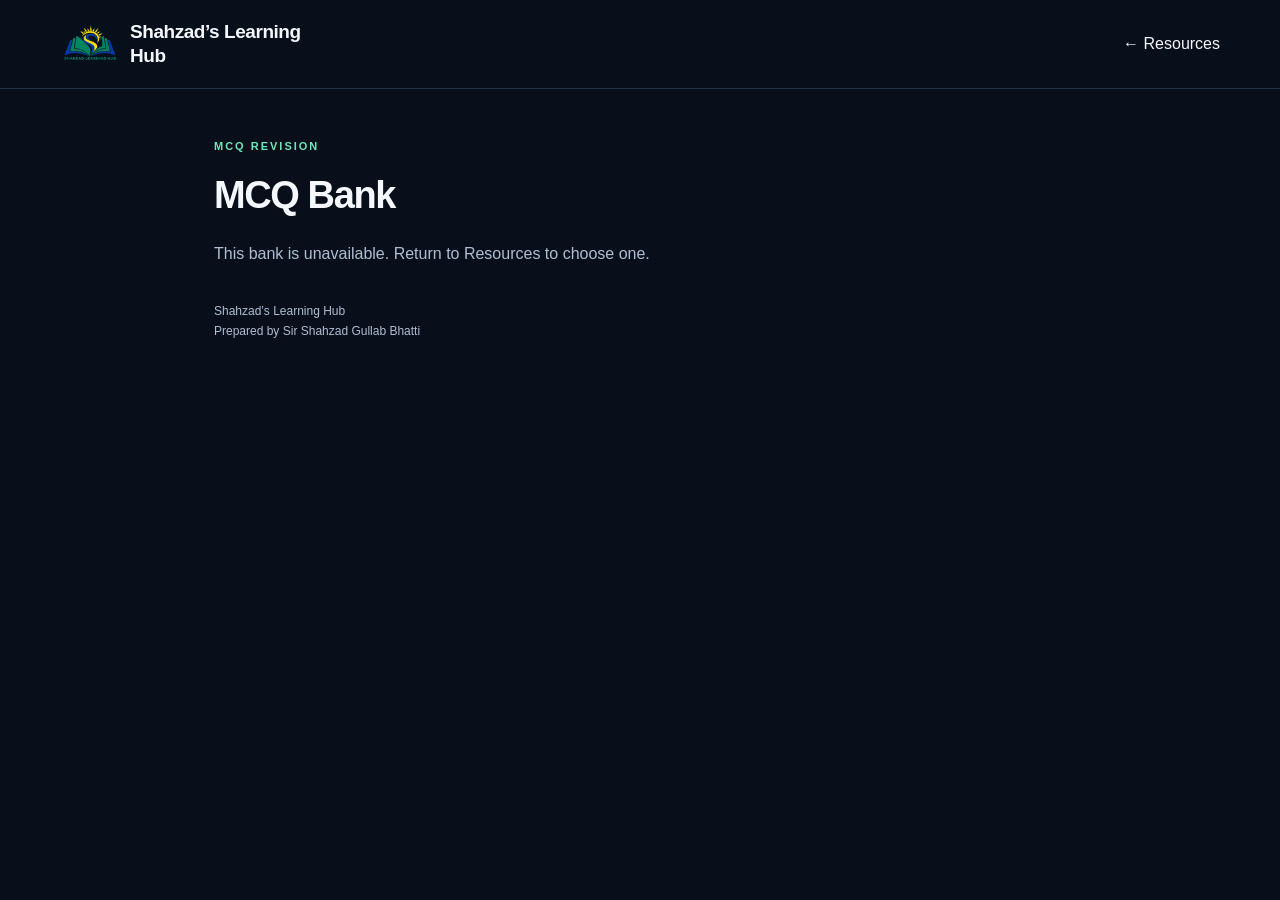
==== commit eba10491: "Fix chapter layout and add coordinated animated study cards" ====
--- a/site/bank.html
+++ b/site/bank.html
@@ -1 +1 @@
-<!doctype html><html lang="en"><head><meta charset="utf-8"><meta name="viewport" content="width=device-width,initial-scale=1"><meta name="color-scheme" content="dark"><title>MCQ Revision | Shahzad's Learning Hub</title><link rel="icon" href="assets/new-logo.png"><link rel="stylesheet" href="styles.css"><script src="data/banks.js" defer></script><script src="bank.js" defer></script><script src="reader.js" defer></script></head><body><header class="site-header"><div class="container header-inner"><a href="index.html" class="brand"><img src="assets/new-logo.png" alt="Shahzad Learning Hub" width="44" height="44"><span class="brand-title">Shahzad Learning Hub</span></a><a id="bank-back" href="index.html#classes">← Resources</a></div></header><main class="reader"><p class="eyebrow" id="bank-meta">MCQ REVISION</p><h1 id="bank-title">MCQ Bank</h1><p id="bank-intro" class="reader-intro">Think through each question, then reveal the answer and explanation.</p><div class="reader-tools"><button class="button" data-expand>Show all answers</button><button class="button" data-collapse>Hide all answers</button><button class="button primary" data-print>Print with solutions</button></div><div id="bank-questions"></div><noscript><p>Enable JavaScript to read the questions and answers.</p></noscript><p class="reader-footer">Shahzad Learning Hub<br>Prepared by Sir Shahzad Gullab Bhatti</p></main></body></html>
+<!doctype html><html lang="en"><head><meta charset="utf-8"><meta name="viewport" content="width=device-width,initial-scale=1"><meta name="color-scheme" content="dark"><title>MCQ Revision | Shahzad's Learning Hub</title><link rel="icon" href="assets/new-logo.png"><link rel="stylesheet" href="styles.css"><script src="data/banks.js" defer></script><script src="bank.js" defer></script><script src="reader.js" defer></script></head><body><header class="site-header"><div class="container header-inner"><a href="index.html" class="brand"><img src="assets/new-logo.png" alt="Shahzad’s Learning Hub" width="44" height="44"><span class="brand-title">Shahzad’s Learning Hub</span></a><a id="bank-back" href="index.html#classes">← Resources</a></div></header><main class="reader"><p class="eyebrow" id="bank-meta">MCQ REVISION</p><h1 id="bank-title">MCQ Bank</h1><p id="bank-intro" class="reader-intro">Think through each question, then reveal the answer and explanation.</p><div class="reader-tools"><button class="button" data-expand>Show all answers</button><button class="button" data-collapse>Hide all answers</button><button class="button primary" data-print>Print with solutions</button></div><div id="bank-questions"></div><noscript><p>Enable JavaScript to read the questions and answers.</p></noscript><p class="reader-footer">Shahzad’s Learning Hub<br>Prepared by Sir Shahzad Gullab Bhatti</p></main></body></html>
--- a/site/styles.css
+++ b/site/styles.css
@@ -21,3 +21,39 @@
 /* Personal logo with readable hub name and standalone learning modes. */
 .brand{gap:10px}.brand img{width:60px;height:60px}.brand .brand-title{display:block;font-size:19px;font-weight:650;letter-spacing:-.45px;line-height:1.25;max-width:210px}.study-page{width:min(850px,calc(100% - 40px));margin:35px auto 65px}.study-page h1{font-size:38px;letter-spacing:-1px;margin-bottom:12px}.study-settings{display:flex;align-items:end;justify-content:space-between;gap:20px;margin-block:25px}.study-settings>div{flex:1}.study-settings label{display:block;font-size:13px;color:var(--muted);margin-bottom:8px}.study-settings .study-shuffle{display:flex;align-items:center;gap:8px;min-height:49px;margin:0}.study-shuffle input{width:17px;min-height:17px;padding:0}.study-page progress{display:block;width:100%;height:5px;accent-color:var(--mint);margin:15px 0 22px}.study-flip{width:100%;border:0;padding:0;background:transparent;perspective:1200px;text-align:center;display:block}.study-flip-inner{position:relative;display:block;min-height:440px;transform-style:preserve-3d;transition:transform .45s}.study-flip.is-flipped .study-flip-inner{transform:rotateY(180deg)}.study-face{position:absolute;inset:0;backface-visibility:hidden;-webkit-backface-visibility:hidden;border:1px solid var(--border);border-radius:18px;background:var(--surface);padding:30px;display:flex;flex-direction:column;align-items:center;justify-content:center;gap:24px;overflow:auto}.study-front .study-card-prompt{font-size:clamp(22px,3vw,29px);line-height:1.5;font-weight:600}.study-face small{color:var(--muted);font-size:12px}.study-back{transform:rotateY(180deg);justify-content:flex-start;padding-top:35px;background:#102821}.study-back strong{font-size:24px;line-height:1.45;color:var(--mint)}.study-back>span{font-size:17px;line-height:1.8;color:var(--text)}.study-controls{display:flex;justify-content:space-between;gap:15px;margin-top:24px}.study-mcq{padding:26px;background:var(--surface);border:1px solid var(--border);border-radius:18px}.study-mcq h2{font-size:25px;line-height:1.5;letter-spacing:-.4px;margin-bottom:22px}.study-options{display:grid;grid-template-columns:1fr 1fr;gap:12px}.study-option{display:flex;align-items:center;gap:12px;padding:16px;border:1px solid var(--border);border-radius:10px;background:var(--raised);text-align:left;font-size:16px;line-height:1.5;color:var(--text)}.study-option>span{color:var(--mint);font-weight:600}.study-option:hover:not(:disabled){border-color:var(--mint)}.study-option:disabled{opacity:1}.study-option.right-answer{border-color:var(--mint);background:#163c30}.study-option.wrong-answer{border-color:#fda4af;background:#3c1d2b}.study-feedback{padding:23px;border-radius:14px;border:1px solid var(--border);margin-top:18px;line-height:1.7;background:var(--surface)}.study-feedback p:last-child{margin-bottom:0}.study-feedback.correct>strong{color:var(--mint)}.study-feedback.incorrect>strong{color:#fda4af}.study-feedback.correct.animate{animation:study-pop .3s ease-out}.study-feedback.incorrect.animate{animation:study-shake .3s ease-out}@keyframes study-pop{from{transform:scale(.96);opacity:.6}to{transform:scale(1);opacity:1}}@keyframes study-shake{25%{transform:translateX(-5px)}75%{transform:translateX(5px)}}
 @media(max-width:720px){.brand{gap:8px}.brand img{width:40px;height:44px}.brand .brand-title{font-size:13px;max-width:100px}.study-page{width:calc(100% - 36px);margin-top:25px}.study-page h1{font-size:30px}.study-settings{gap:12px}.study-mcq{padding:20px}.study-mcq h2{font-size:21px}.study-options{grid-template-columns:1fr}.study-option{font-size:15px;padding:14px}.study-face{padding:23px}.study-back strong{font-size:21px}.study-back>span{font-size:16px}.study-flip-inner{min-height:460px}.study-page .reader-footer{font-size:11px}}
+
+/* Homepage class choices use the hero's sans-serif / Georgia pairing. */
+#classes .class-grid>.class-card{--accent:#6ee7b7;position:relative;isolation:isolate;overflow:hidden;min-height:208px;display:flex;align-items:center;justify-content:space-between;padding:28px;border-radius:22px;background:linear-gradient(145deg,#142331,#0d1724);border:1px solid #2b3c51;color:var(--text);transition:transform .32s cubic-bezier(.2,.7,.2,1),border-color .32s,box-shadow .32s}
+
+#classes .class-grid>.class-card:before{content:"";position:absolute;z-index:-1;inset:-40%;background:radial-gradient(circle at 85% 75%,color-mix(in srgb,var(--accent) 18%,transparent),transparent 53%);opacity:.35;transform:translate(14px,14px);transition:opacity .35s,transform .45s}
+#classes .class-grid>.class-card>strong{display:flex;flex-direction:column;align-items:flex-start;gap:6px;font-family:inherit;font-weight:800}
+#classes .class-grid>.class-card>strong>em{font-family:Georgia,serif;font-size:27px;font-weight:400;line-height:1.2;color:var(--accent);letter-spacing:-.6px}
+#classes .class-grid>.class-card>strong>span{font-size:88px;font-weight:800;letter-spacing:-4px;line-height:1;transition:transform .32s cubic-bezier(.2,.7,.2,1)}
+.class-open{width:42px;height:42px;flex-shrink:0;display:grid;place-items:center;align-self:flex-end;border:1px solid #3b4b60;border-radius:50%;font-size:21px;color:var(--accent);transition:background .3s,color .3s,transform .3s,border-color .3s}
+#classes .class-grid>.class-card:focus-visible{transform:translateY(-7px);border-color:var(--accent);box-shadow:0 16px 30px #0005}
+#classes .class-grid>.class-card:focus-visible:before{opacity:1;transform:translate(0,0)}
+@media(hover:hover){#classes .class-grid>.class-card:hover{transform:translateY(-7px);border-color:var(--accent);box-shadow:0 16px 30px #0005}#classes .class-grid>.class-card:hover:before{opacity:1;transform:translate(0,0)}#classes .class-grid>.class-card:hover>strong>span{transform:translateX(5px)}#classes .class-grid>.class-card:hover .class-open{background:var(--accent);border-color:var(--accent);color:#080f1b;transform:translate(2px,-2px)}}
+#classes .class-grid>.class-card:active{transform:translateY(-2px) scale(.98)}
+@media(max-width:720px){#classes .class-grid>.class-card{min-height:182px;padding:22px;border-radius:18px}#classes .class-grid>.class-card>strong>span{font-size:76px}#classes .class-grid>.class-card>strong>em{font-size:24px}.class-open{position:absolute;top:22px;right:18px;width:30px;height:30px;font-size:18px}}
+@media(max-width:360px){#classes .class-grid>.class-card{padding:18px;min-height:165px}#classes .class-grid>.class-card>strong>span{font-size:66px}.class-open{width:29px;height:29px}}
+@media(prefers-reduced-motion:reduce){#classes .class-grid>.class-card,#classes .class-grid>.class-card:before,#classes .class-grid>.class-card>strong>span,.class-open{transition:none!important;transform:none!important}}
+
+/* Chapter cards keep a vertical layout independent of home class cards. */
+.chapter-grid>.chapter-card{display:grid;grid-template-columns:minmax(0,1fr);gap:18px;padding:26px;min-height:240px;align-content:start;overflow:hidden}
+.chapter-grid>.chapter-card>.class-card-top{width:100%;align-items:center;font-size:11px;letter-spacing:1px}
+.chapter-grid>.chapter-card>strong{display:flex;flex-direction:row;align-items:baseline;gap:12px;font-size:17px;font-weight:500;color:var(--muted)}
+.chapter-grid>.chapter-card>strong>span{font-size:48px;font-weight:800;line-height:1;color:var(--text);letter-spacing:-2px}
+.chapter-grid>.chapter-card>.class-card-bottom{font-size:22px;line-height:1.35;font-weight:600;overflow-wrap:anywhere}
+.chapter-grid>.chapter-card>.class-card-bottom small{font-size:13px;font-weight:400;line-height:1.6;margin-top:10px}
+/* Coloured question and answer faces, with independent entrance and flip motion. */
+.study-flip{animation:study-arrive .4s ease-out;transition:transform .25s ease-out}
+.study-flip-inner{transition:transform .6s cubic-bezier(.2,.65,.2,1)}
+.study-face{border-color:color-mix(in srgb,var(--card-accent,#6ee7b7) 45%,#2b3c51);background:radial-gradient(ellipse at top left,color-mix(in srgb,var(--card-accent,#6ee7b7) 15%,transparent),transparent 70%),#101c2c;box-shadow:inset 0 3px 0 color-mix(in srgb,var(--card-accent,#6ee7b7) 70%,transparent);transition:box-shadow .3s}
+.study-front .study-card-prompt{color:var(--text)}
+.study-face small{color:var(--card-accent,#6ee7b7)}
+.study-back{background:radial-gradient(ellipse at top right,color-mix(in srgb,var(--card-accent,#6ee7b7) 23%,transparent),transparent 80%),#0e2029}
+.study-back strong{color:var(--card-accent,#6ee7b7)}
+@media(hover:hover){.study-flip:hover{transform:translateY(-4px)}.study-flip:hover .study-face{box-shadow:inset 0 3px 0 var(--card-accent,#6ee7b7),0 12px 28px #0004}}
+.study-flip:focus-visible{outline-color:var(--card-accent,#6ee7b7)}
+@keyframes study-arrive{from{opacity:0;transform:translateY(12px) scale(.985)}to{opacity:1;transform:translateY(0) scale(1)}}
+@media(prefers-reduced-motion:reduce){.study-flip,.study-flip-inner,.study-face{animation:none!important;transition:none!important}.study-flip:hover{transform:none}}
